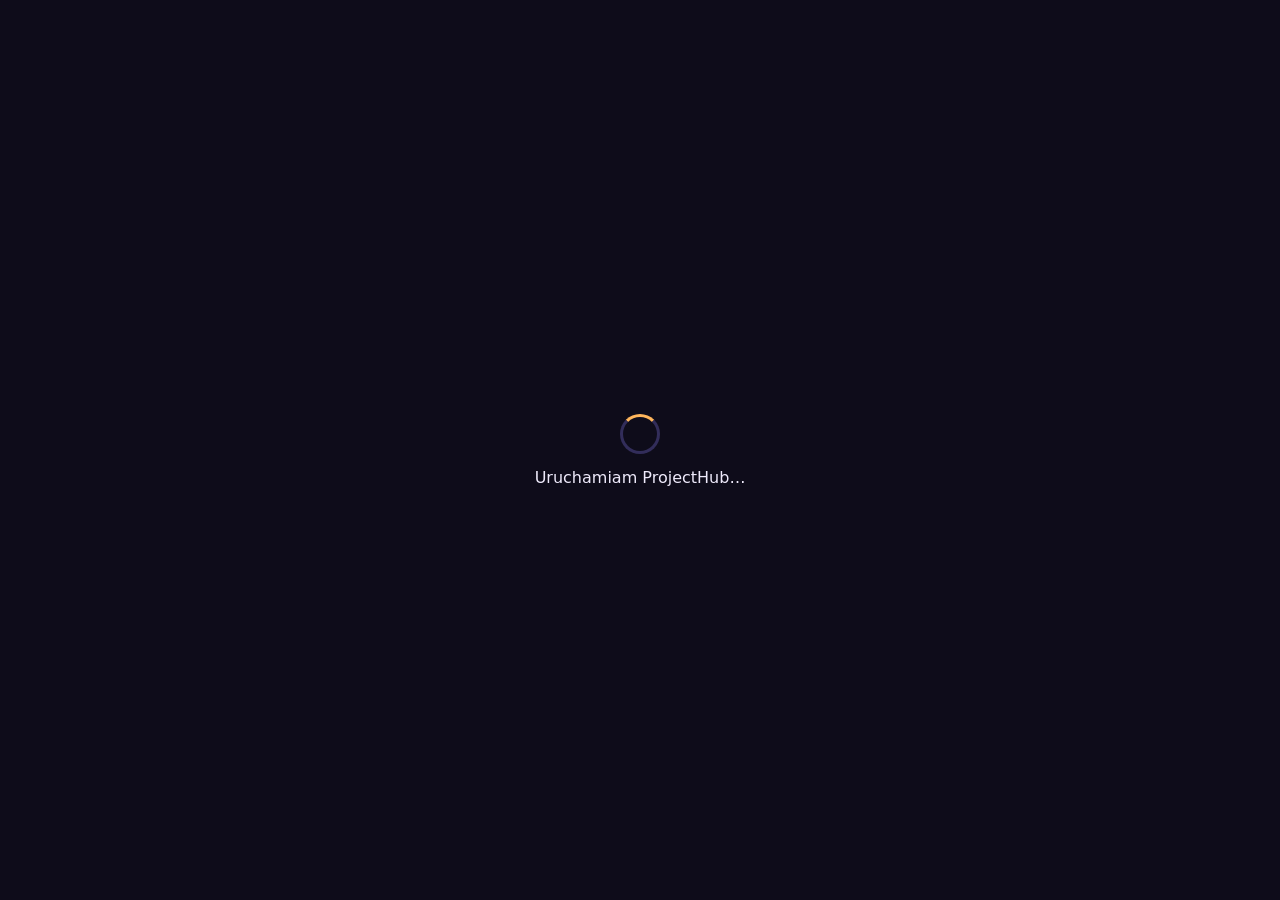
==== desktop/ui/index.html @ 4c3e1b46 "Update README screenshots and add full project source Replace old dashboard screenshots with new fea" ====
<!doctype html>
<html lang="pl"><head><meta charset="utf-8"><title>ProjectHub</title>
<style>html,body{height:100%;margin:0;background:#0E0C1A;color:#EEEAFB;font:16px system-ui,sans-serif}
body{display:grid;place-content:center;text-align:center;gap:14px}
i{width:34px;height:34px;margin:auto;border:3px solid #322D5A;border-top-color:#FFB65C;border-radius:50%;animation:s 1s linear infinite}
@keyframes s{to{transform:rotate(360deg)}}</style></head>
<body><i></i><div id="m">Uruchamiam ProjectHub…</div></body></html>
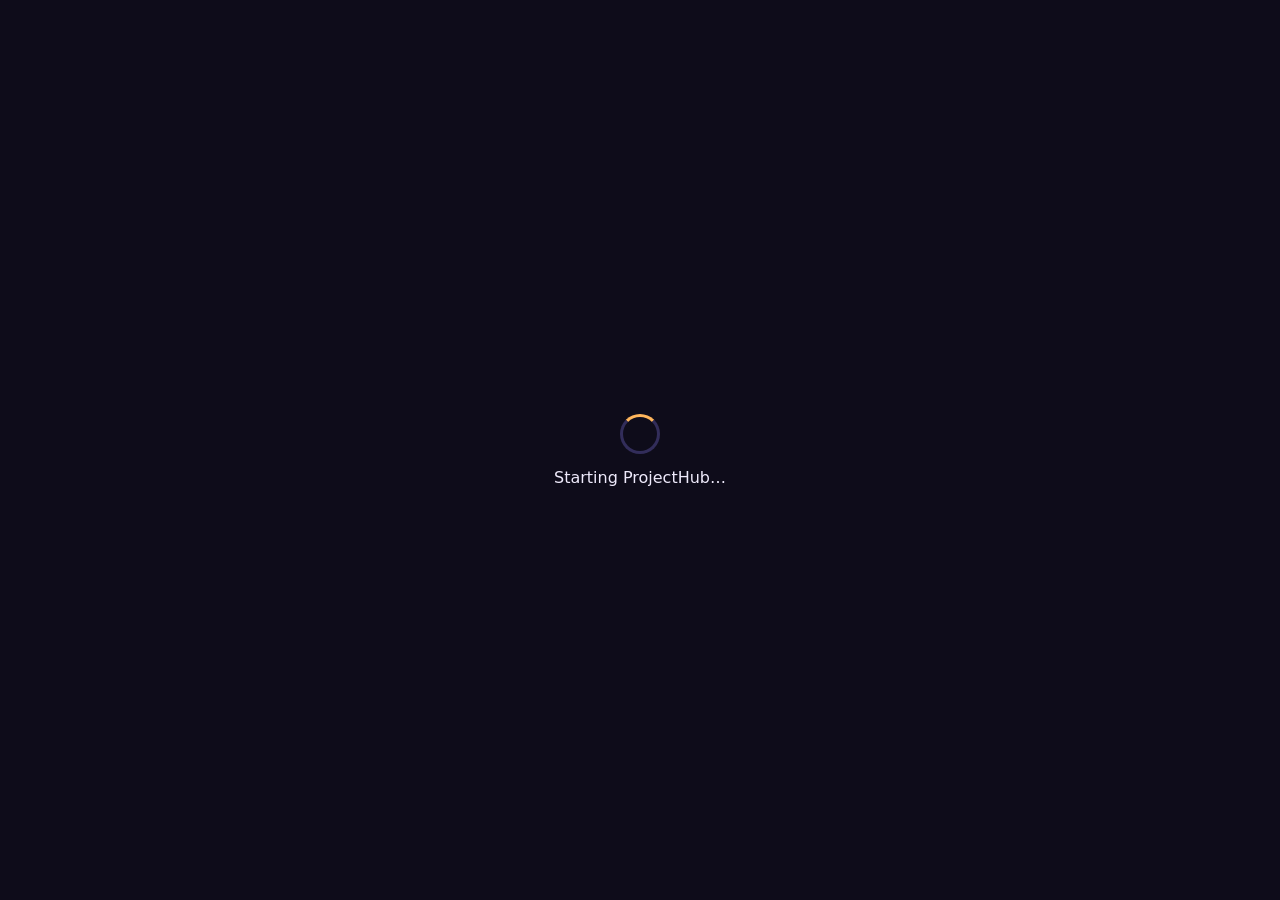
==== commit 7b0204a2: "Post-audit polish: English splash, safer i18n, Docker docs - Desktop splash screen and html lang now" ====
--- a/desktop/ui/index.html
+++ b/desktop/ui/index.html
@@ -1,7 +1,7 @@
 <!doctype html>
-<html lang="pl"><head><meta charset="utf-8"><title>ProjectHub</title>
+<html lang="en"><head><meta charset="utf-8"><title>ProjectHub</title>
 <style>html,body{height:100%;margin:0;background:#0E0C1A;color:#EEEAFB;font:16px system-ui,sans-serif}
 body{display:grid;place-content:center;text-align:center;gap:14px}
 i{width:34px;height:34px;margin:auto;border:3px solid #322D5A;border-top-color:#FFB65C;border-radius:50%;animation:s 1s linear infinite}
 @keyframes s{to{transform:rotate(360deg)}}</style></head>
-<body><i></i><div id="m">Uruchamiam ProjectHub…</div></body></html>
+<body><i></i><div id="m">Starting ProjectHub…</div></body></html>
